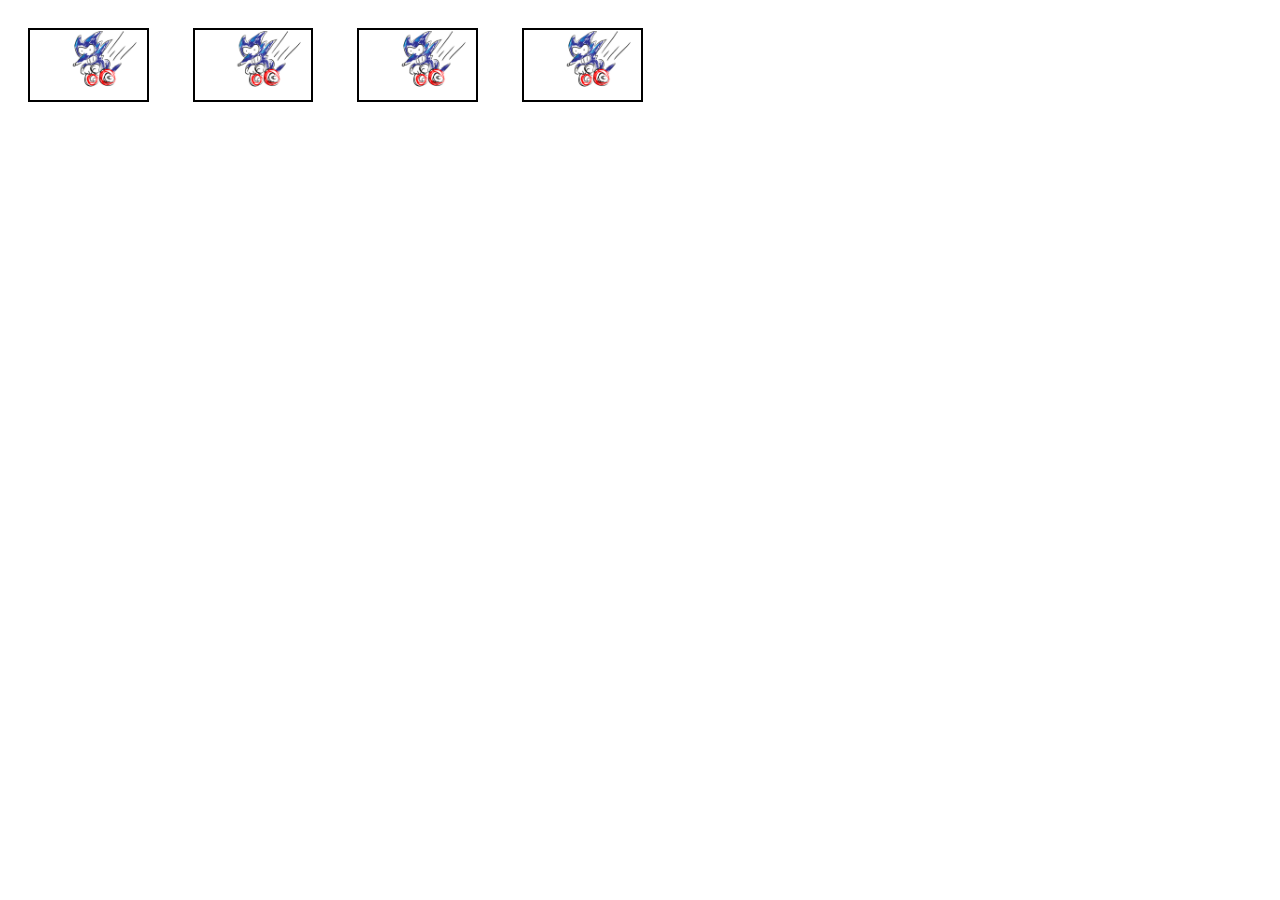
==== images.html @ 4d97d307 "khblubujk" ====
<!DOCTYPE html>
<html lang="en" dir="ltr">
  <head>
    <meta charset="utf-8">
    <title>images stuff</title>
    <style media="screen">
      img{ border:2px solid black;
      margin: 20px;
    wdith 50px;
  height: 70px; }
    </style>
  </head>
  <body>
    <img src="Artboard 1@2x.png" alt="omg wow">
    <img src="Artboard 1@2x.png" alt="omg wow">
    <img src="Artboard 1@2x.png" alt="omg wow">
    <img src="Artboard 1@2x.png" alt="omg wow">

  </body>
</html>
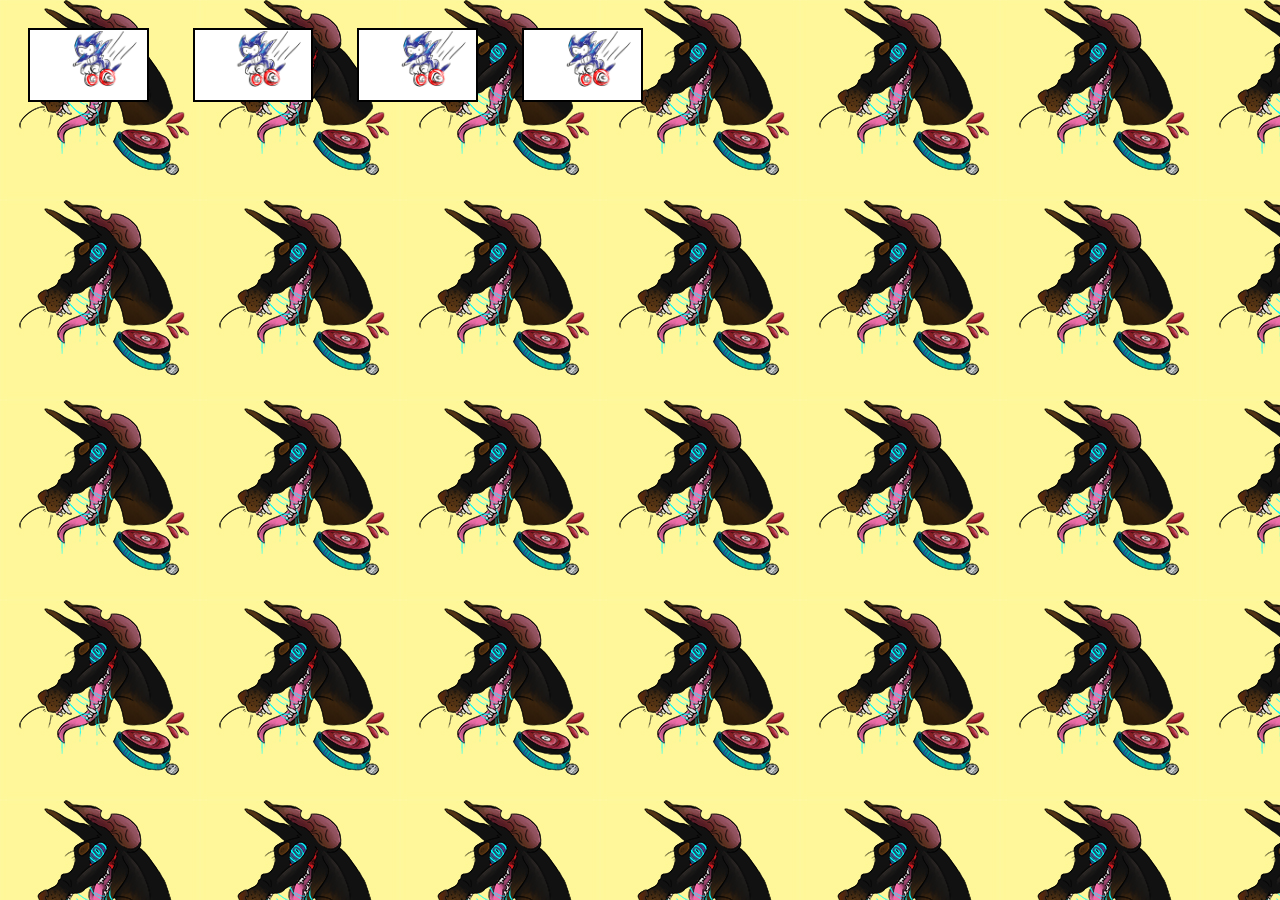
==== commit 99252c16: "uhhhhhh" ====
--- a/images.html
+++ b/images.html
@@ -8,6 +8,7 @@
       margin: 20px;
     wdith 50px;
   height: 70px; }
+  body{ background-image: url("dogg.jpg");}
     </style>
   </head>
   <body>
